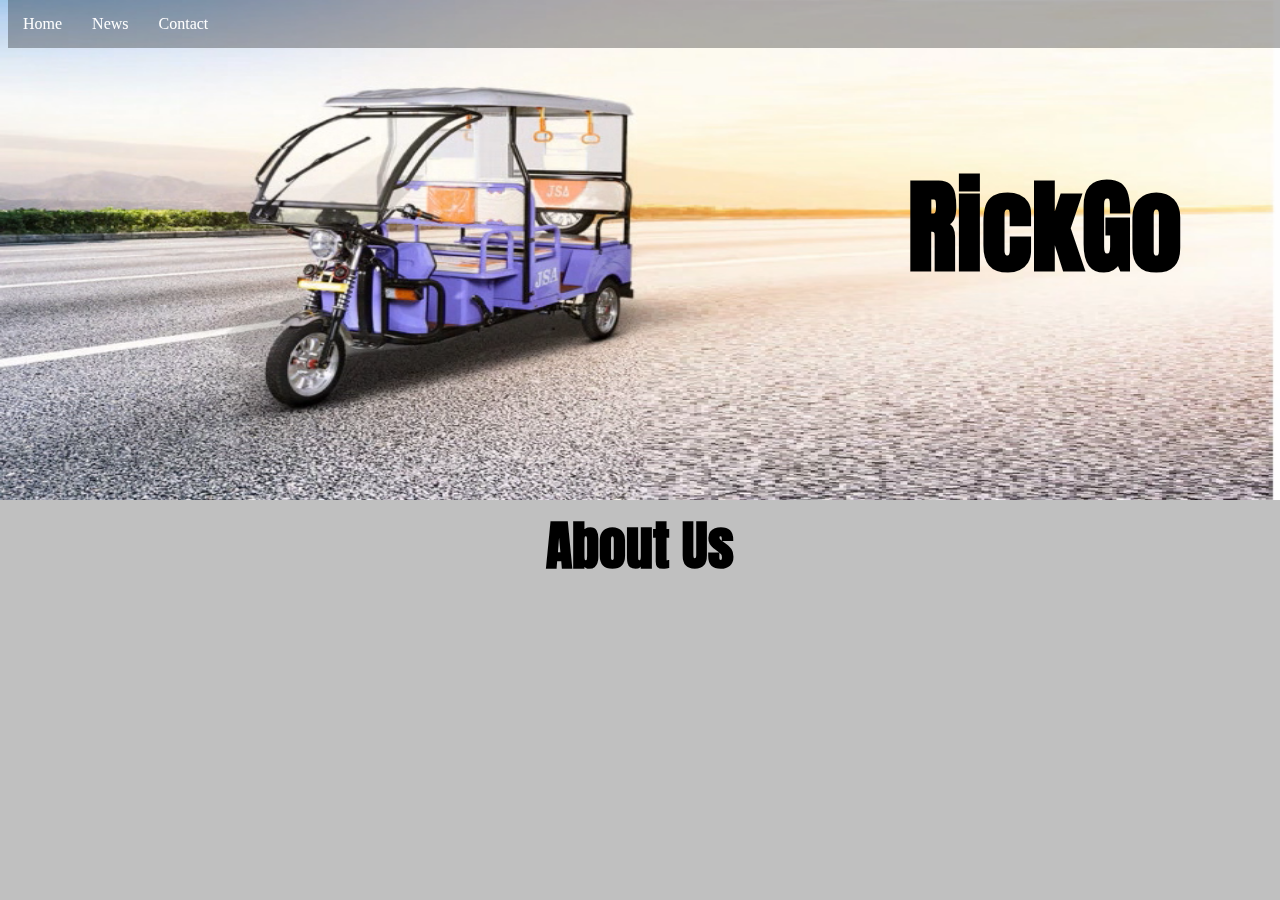
==== index.html @ 5565ec97 "." ====
<!doctype HTML>
<html lang="en">
    <head>
        <title>RickGo</title>
        <link href="https://fonts.googleapis.com/css?family=Anton" rel="stylesheet">
        <link href="index.css" rel="stylesheet">
    </head>
    <body>
        <header>
            <div id="navbar">
                <a href="./Signup/signhome.html">Home</a>
                <a href="">News</a>
                <a href="#contact">Contact</a>
            </div>
            <div id="navbar" class = "login">

            </div>
            
        </header>
        <div class = "heading">
            <h1>RickGo</h1>
        </div>
        <div class="context">
            <h2>About Us</h2>
        </div>
    </body>

</html>
---- index.css ----
body{
    background: silver;
}
#navbar {
    background: rgba(0,0,0,0.3); /* Black background color */
    position: fixed; /* Make it stick/fixed */
    top: 0; /* Stay on top */
    width: 100%; /* Full width */
    transition: top 0.3s; /* Transition effect when sliding down (and up) */
  }

#navbar a {
    float: left;
    display: block;
    color: white;
    text-align: center;
    padding: 15px;
    text-decoration: none;
  }
#navbar a:hover {
    background-color: #ddd;
    color: black;
  }
body{
    background-image: url(/rick.png);
    background-repeat: no-repeat;
    background-size: 100% 500px;
    height : 100px;
}

.heading{
    margin-top: 150px;
    margin-left: 900px;
    margin-bottom: 200px;
}
.heading h1{
    color: black;
    font-family: 'Anton';
    font-size: 102px;
}
.context h2{
    font-family: 'Anton';
    font-size: 54px;
    text-align: center;
    
}
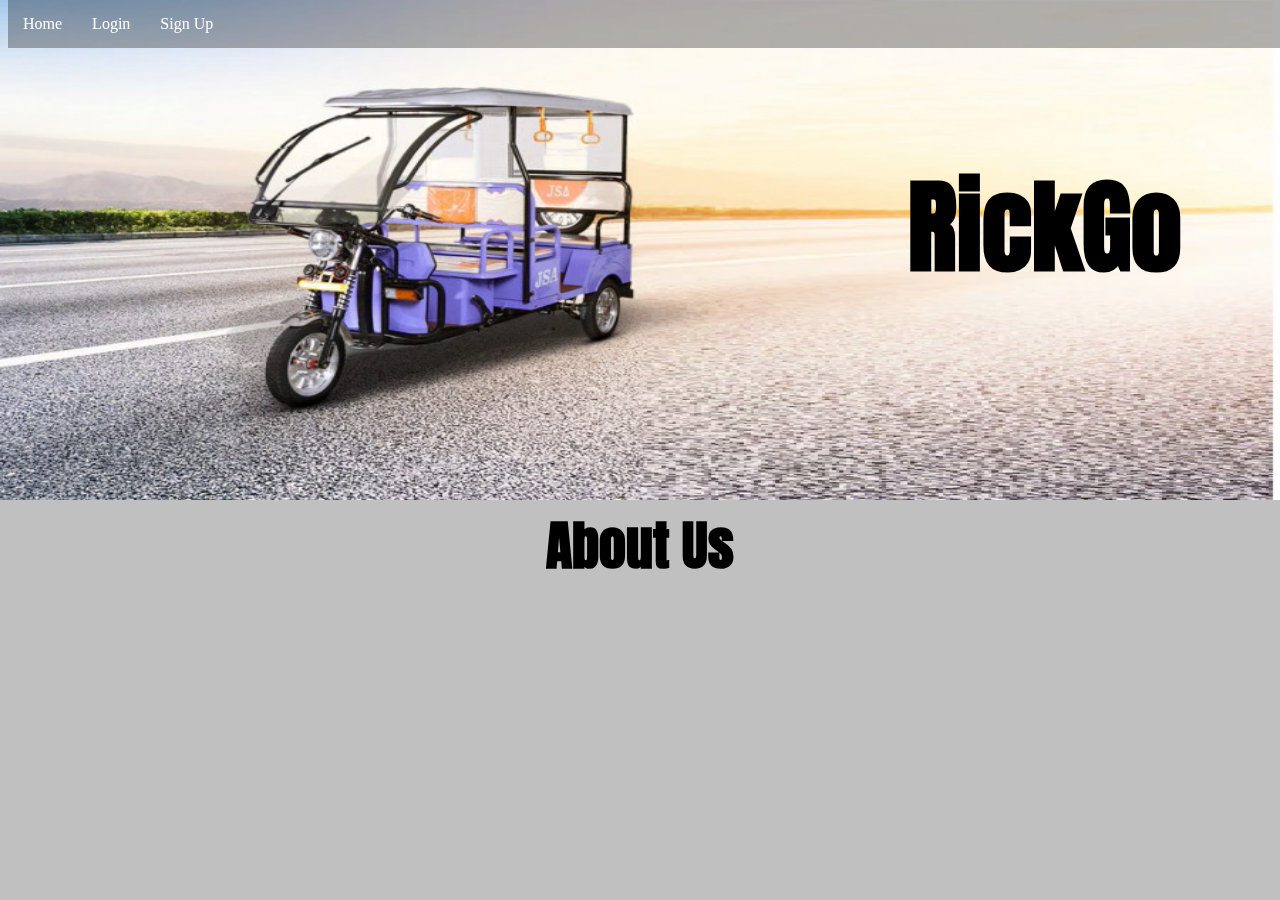
==== commit c73448b9: "Update index.html" ====
--- a/index.html
+++ b/index.html
@@ -8,9 +8,9 @@
     <body>
         <header>
             <div id="navbar">
-                <a href="./Signup/signhome.html">Home</a>
-                <a href="">News</a>
-                <a href="#contact">Contact</a>
+                <a href="./index.html">Home</a>
+                <a href="./Signup/signhome.html">Login</a>
+                <a href="./Signup/signhome.html">Sign Up</a>
             </div>
             <div id="navbar" class = "login">
 
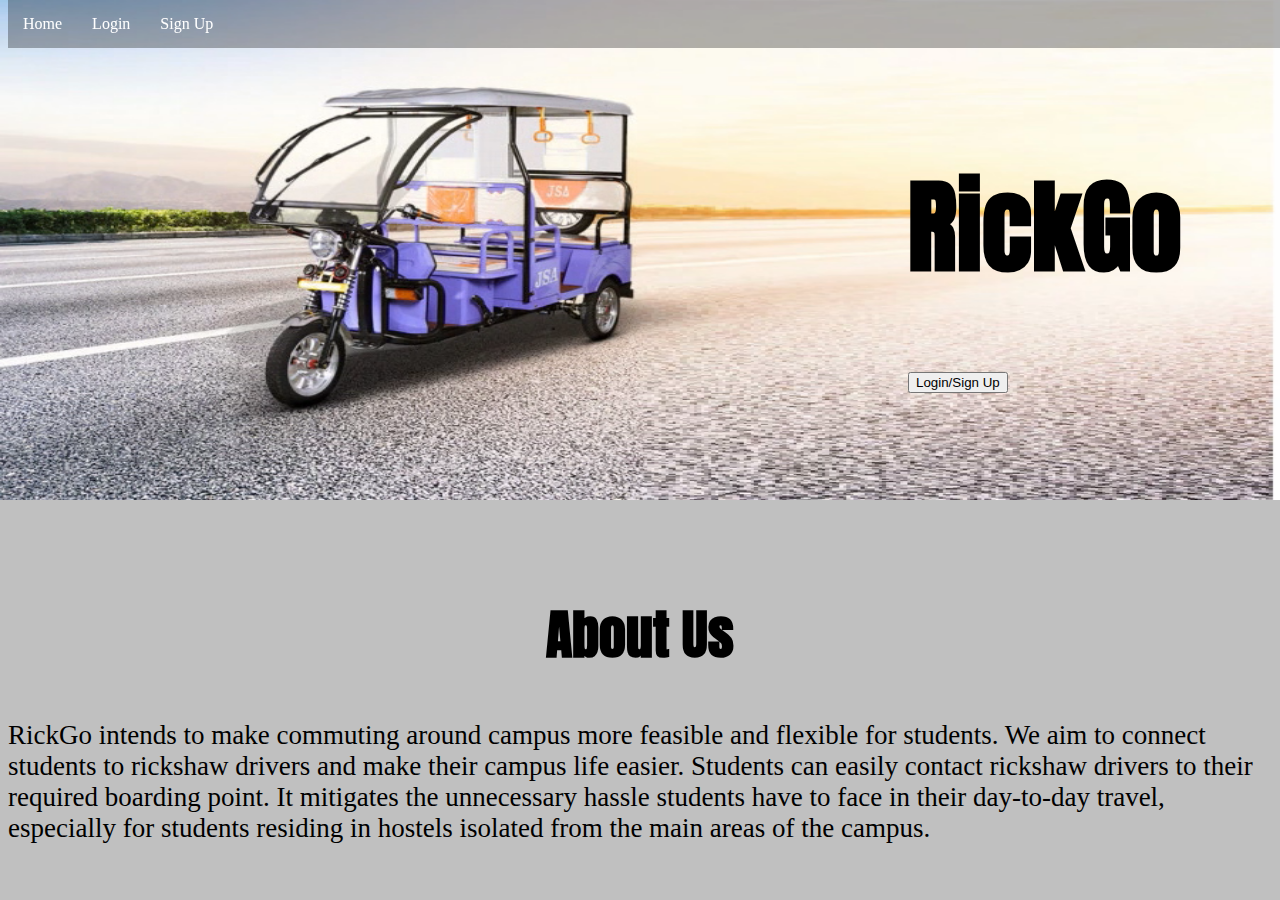
==== commit 77dba89b: "." ====
--- a/index.html
+++ b/index.html
@@ -9,19 +9,20 @@
         <header>
             <div id="navbar">
                 <a href="./index.html">Home</a>
-                <a href="./Signup/signhome.html">Login</a>
+                <a href="./Signup/student.html">Login</a>
                 <a href="./Signup/signhome.html">Sign Up</a>
-            </div>
-            <div id="navbar" class = "login">
-
             </div>
             
         </header>
         <div class = "heading">
             <h1>RickGo</h1>
+            <button onclick="document.location='student.html'">Login/Sign Up</button>
         </div>
         <div class="context">
             <h2>About Us</h2>
+            <p>
+                RickGo intends to make commuting around campus more feasible and flexible for students. We aim to connect students to rickshaw drivers and make their campus life easier. Students can easily contact rickshaw drivers to their required boarding point. It mitigates the unnecessary hassle students have to face in their day-to-day travel, especially for students residing in hostels isolated from the main areas of the campus.
+            </p>
         </div>
     </body>
 
--- a/index.css
+++ b/index.css
@@ -43,4 +43,7 @@
     font-size: 54px;
     text-align: center;
     
+}
+.context p{
+    font-size: 27px ;
 }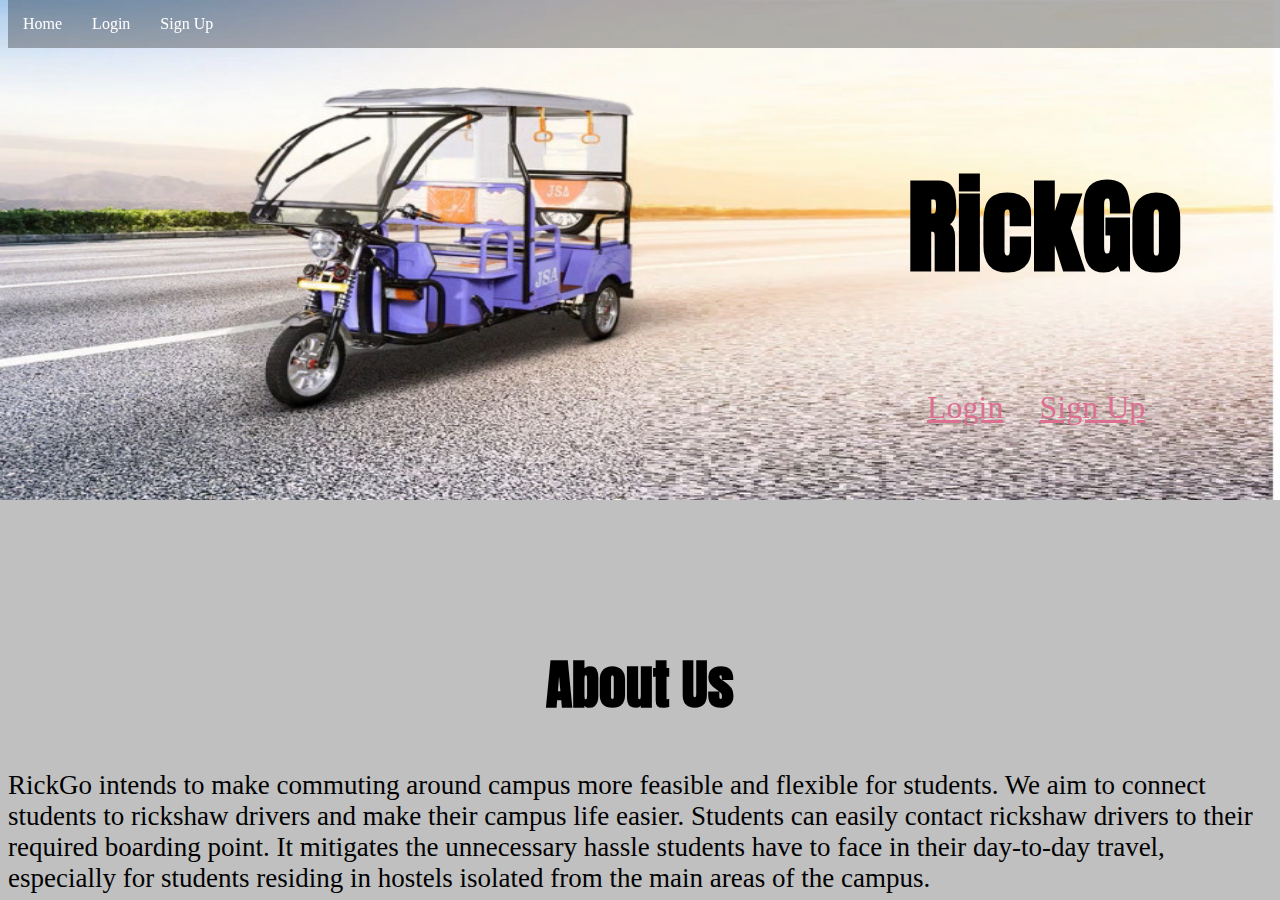
==== commit 20ff8c99: "." ====
--- a/index.html
+++ b/index.html
@@ -16,7 +16,17 @@
         </header>
         <div class = "heading">
             <h1>RickGo</h1>
-            <button onclick="document.location='student.html'">Login/Sign Up</button>
+            <table>
+                <tr>
+                    <td>
+                        <a href="./Signup/student.html">Login</a>
+                    </td>
+                    <td>
+                        <a href="./Signup/student.html">Sign Up</a>
+                    </td>
+                </tr>
+            
+            </table>
         </div>
         <div class="context">
             <h2>About Us</h2>
--- a/index.css
+++ b/index.css
@@ -46,4 +46,11 @@
 }
 .context p{
     font-size: 27px ;
+}
+.heading a{
+    display: block;
+    color: palevioletred;
+    font-size: xx-large;
+    padding: 14px 16px;
+    text-decoration: none;
 }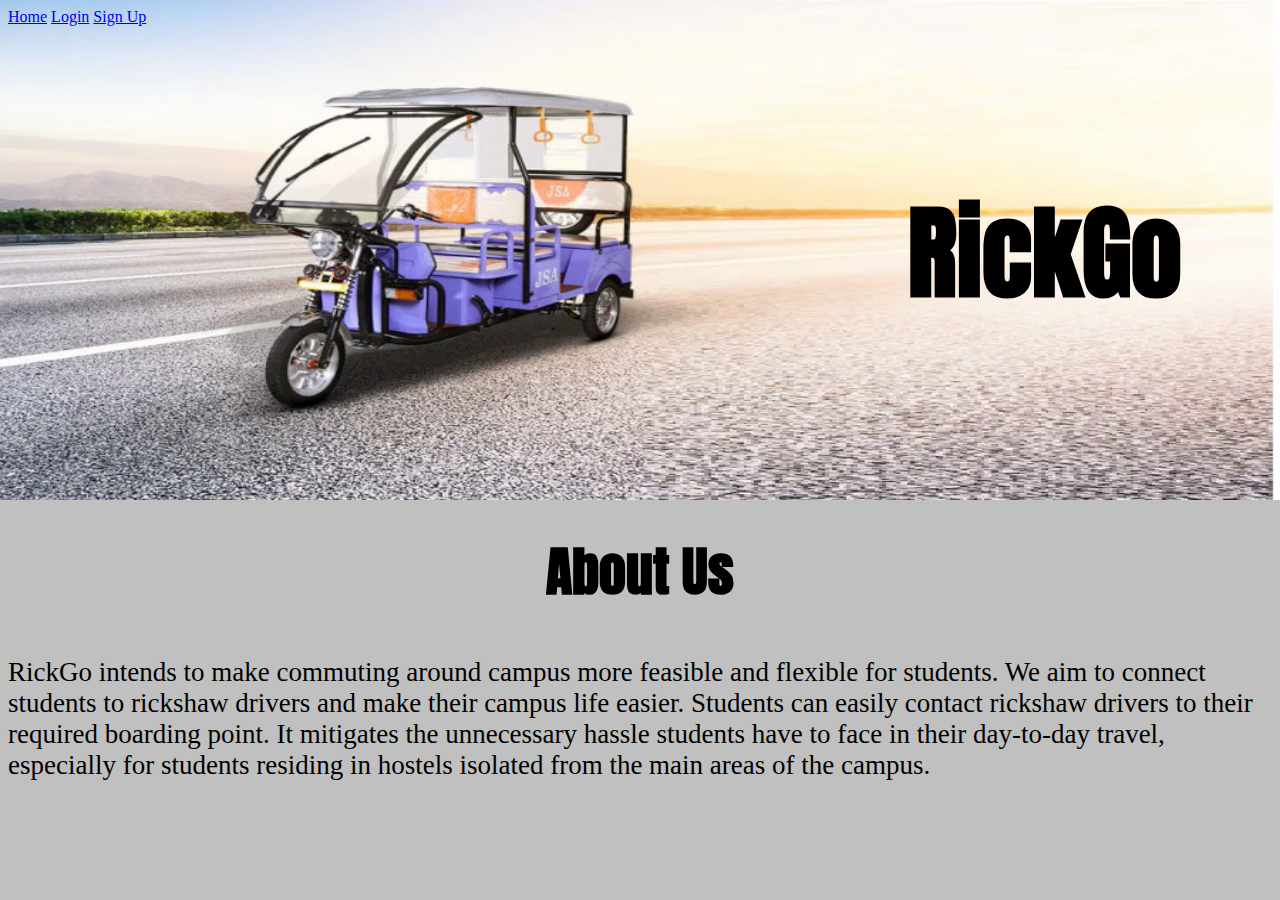
==== commit fd1e7006: "." ====
--- a/index.html
+++ b/index.html
@@ -10,23 +10,13 @@
             <div id="navbar">
                 <a href="./index.html">Home</a>
                 <a href="./Signup/student.html">Login</a>
-                <a href="./Signup/signhome.html">Sign Up</a>
+                <a href="./Signup/">Sign Up</a>
             </div>
             
         </header>
         <div class = "heading">
             <h1>RickGo</h1>
-            <table>
-                <tr>
-                    <td>
-                        <a href="./Signup/student.html">Login</a>
-                    </td>
-                    <td>
-                        <a href="./Signup/student.html">Sign Up</a>
-                    </td>
-                </tr>
-            
-            </table>
+           
         </div>
         <div class="context">
             <h2>About Us</h2>
--- a/index.css
+++ b/index.css
@@ -1,26 +1,7 @@
 body{
     background: silver;
 }
-#navbar {
-    background: rgba(0,0,0,0.3); /* Black background color */
-    position: fixed; /* Make it stick/fixed */
-    top: 0; /* Stay on top */
-    width: 100%; /* Full width */
-    transition: top 0.3s; /* Transition effect when sliding down (and up) */
-  }
 
-#navbar a {
-    float: left;
-    display: block;
-    color: white;
-    text-align: center;
-    padding: 15px;
-    text-decoration: none;
-  }
-#navbar a:hover {
-    background-color: #ddd;
-    color: black;
-  }
 body{
     background-image: url(/rick.png);
     background-repeat: no-repeat;
@@ -49,7 +30,7 @@
 }
 .heading a{
     display: block;
-    color: palevioletred;
+    color: black;
     font-size: xx-large;
     padding: 14px 16px;
     text-decoration: none;
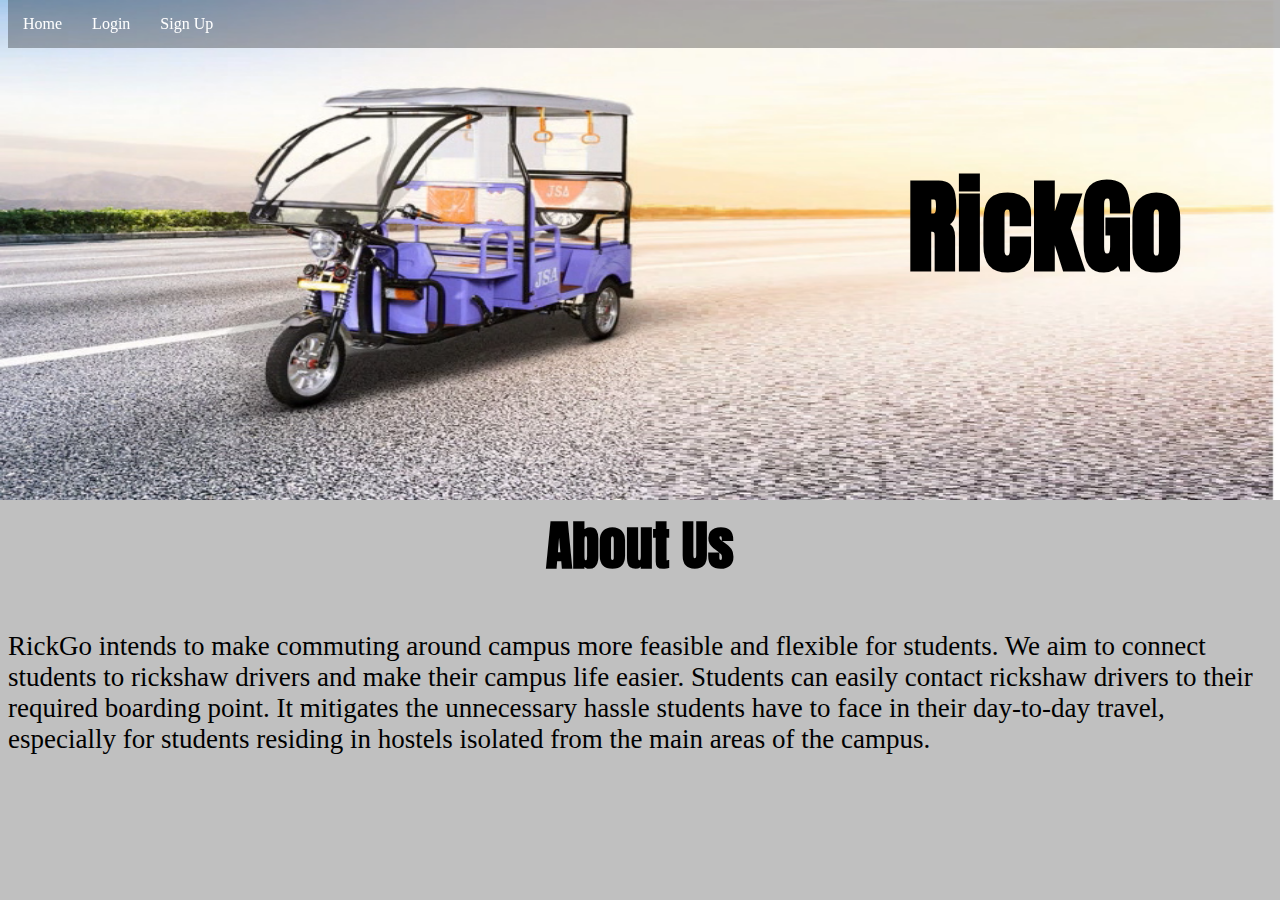
==== commit 2dd819e2: "Update index.html" ====
--- a/index.html
+++ b/index.html
@@ -10,13 +10,12 @@
             <div id="navbar">
                 <a href="./index.html">Home</a>
                 <a href="./Signup/student.html">Login</a>
-                <a href="./Signup/">Sign Up</a>
+                <a href="./Signup/signhome.html">Sign Up</a>
             </div>
             
         </header>
         <div class = "heading">
             <h1>RickGo</h1>
-           
         </div>
         <div class="context">
             <h2>About Us</h2>
--- a/index.css
+++ b/index.css
@@ -34,4 +34,24 @@
     font-size: xx-large;
     padding: 14px 16px;
     text-decoration: none;
-}+}
+#navbar {
+    background: rgba(0,0,0,0.3); /* Black background color */
+    position: fixed; /* Make it stick/fixed */
+    top: 0; /* Stay on top */
+    width: 100%; /* Full width */
+    transition: top 0.3s; /* Transition effect when sliding down (and up) */
+  }
+
+#navbar a {
+    float: left;
+    display: block;
+    color: white;
+    text-align: center;
+    padding: 15px;
+    text-decoration: none;
+  }
+#navbar a:hover {
+    background-color: #ddd;
+    color: black;
+  }